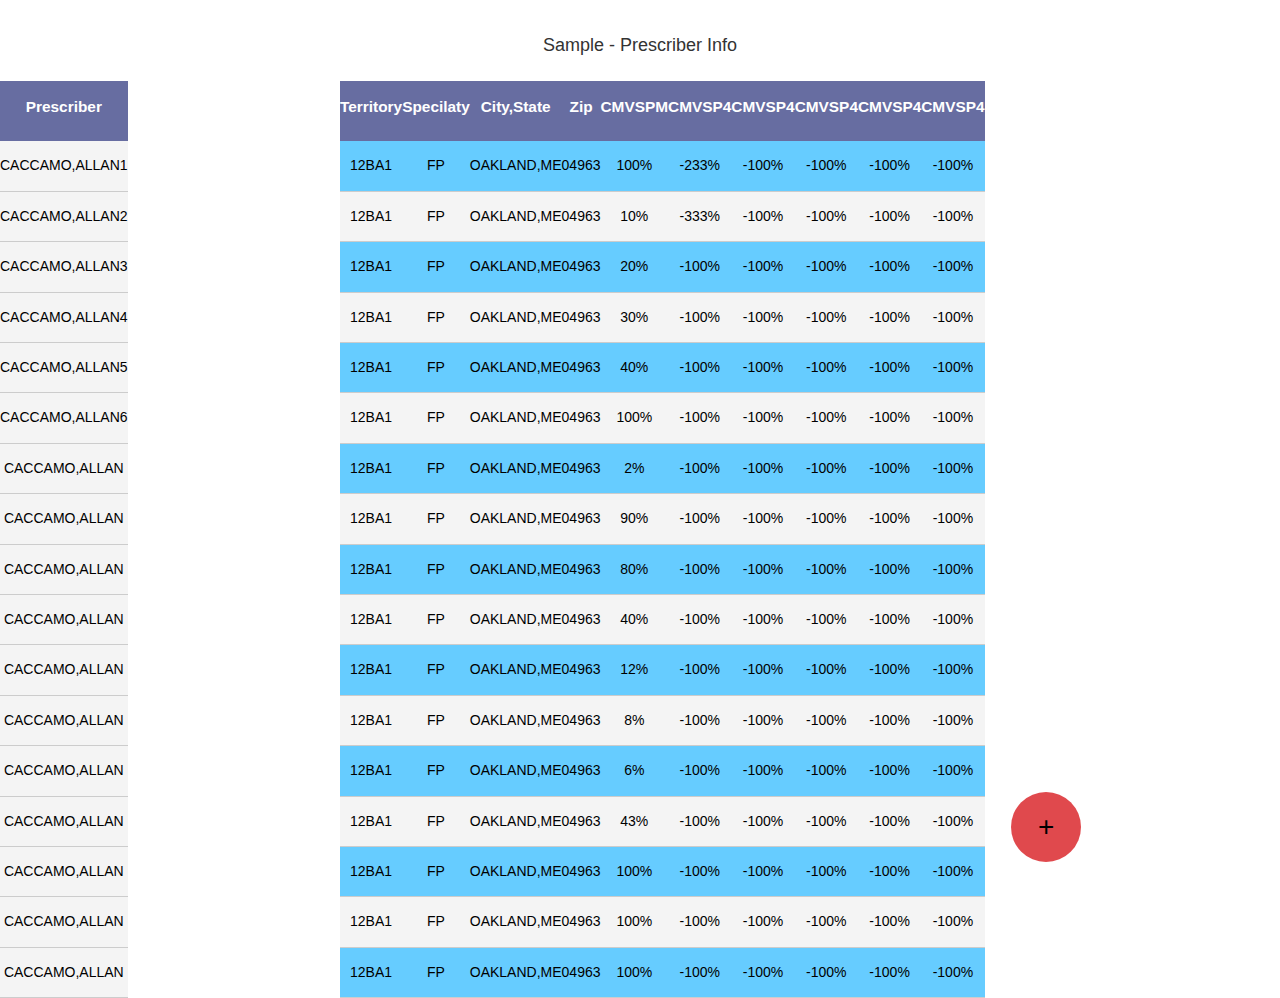
==== index.html @ efa4ec41 "only filter" ====
<!DOCTYPE html>
<html lang="zh-CN">

<head>
    <meta charset="utf-8">
    <meta http-equiv="X-UA-Compatible" content="IE=edge">
    <meta name="viewport" content="width=device-width, initial-scale=1">
    <meta name="viewport" content="width=device-width, initial-scale=1.0, user-scalable=0, minimum-scale=1.0, maximum-scale=1.0">
    <meta name="apple-mobile-web-app-capable" content="yes">
    <meta name="apple-mobile-web-app-status-bar-style" content="black">
    <!-- 上述3个meta标签*必须*放在最前面，任何其他内容都*必须*跟随其后！ -->
    <title>RitsuYan Io</title>
    <link rel="stylesheet" href="./css/swiper.min.css">
    <script type="text/javascript" src="http://apps.bdimg.com/libs/jquery/2.1.4/jquery.min.js"></script>


    <!-- Bootstrap -->
    <script src="./bower_components/bootstrap/dist/js/bootstrap.min.js" ></script>
    <link href="./bower_components/bootstrap/dist/css/bootstrap.min.css" rel="stylesheet">
    <link rel="stylesheet" type="text/css" href="./css/main.css">

    <!-- HTML5 shim and Respond.js for IE8 support of HTML5 elements and media queries -->
    <!-- WARNING: Respond.js doesn't work if you view the page via file:// -->
    <!--[if lt IE 9]>
      <script src="//cdn.bootcss.com/html5shiv/3.7.2/html5shiv.min.js"></script>
      <script src="//cdn.bootcss.com/respond.js/1.4.2/respond.min.js"></script>
    <![endif]-->

</head>

<body>
    <h4 style="text-align: center;padding-top: 2%;margin-bottom: 2%">Sample - Prescriber Info</h4>
    <div class="con_wrap">
          <div class="left fixed_con">
               <table id="fixed_table">
                   <thead  id="fixed_table_title" class="table-head">
                     <tr>
                          <th>Prescriber</th>
                     </tr>
                   </thead>
                   <tbody id="fixed-body" class="table-body">
                     <tr>
                         <td>CACCAMO,ALLAN1</td>
                     </tr>
                   <tr>
                       <td>CACCAMO,ALLAN2</td>
                   </tr>
                   <tr>
                       <td>CACCAMO,ALLAN3</td>
                   </tr>
                   <tr>
                       <td>CACCAMO,ALLAN4</td>
                   </tr>
                   <tr>
                       <td>CACCAMO,ALLAN5</td>
                   </tr>
                   <tr>
                       <td>CACCAMO,ALLAN6</td>
                   </tr>
                   <tr>
                       <td>CACCAMO,ALLAN</td>
                   </tr>
                   <tr>
                       <td>CACCAMO,ALLAN</td>
                   </tr>
                   <tr>
                       <td>CACCAMO,ALLAN</td>
                   </tr>
                   <tr>
                       <td>CACCAMO,ALLAN</td>
                   </tr>
                   <tr>
                       <td>CACCAMO,ALLAN</td>
                   </tr>
                   <tr>
                       <td>CACCAMO,ALLAN</td>
                   </tr>
                   <tr>
                       <td>CACCAMO,ALLAN</td>
                   </tr>
                   <tr>
                       <td>CACCAMO,ALLAN</td>
                   </tr>
                   <tr>
                       <td>CACCAMO,ALLAN</td>
                   </tr>
                   <tr>
                       <td>CACCAMO,ALLAN</td>
                   </tr>
                     <tr>
                         <td>CACCAMO,ALLAN</td>
                     </tr>
                   </tbody>         <!-- tbody end -->

               </table>   <!-- fixed_table_title end -->
          </div>            <!-- fixed-con end -->


          <div class="left swipe_con">
               <table id="swipe_table">
                   <thead id="swipe_table_title" class="table-head">
                      <tr >
                           <th>Territory</th>
                           <th>Specilaty</th>
                           <th>City,State</th>
                           <th>Zip</th>
                           <th onclick="sort_attr({
      'dom': document.getElementById('swipe_table'),
      'related': document.getElementById('fixed_table'),
      'index' : 4
})">CMVSPM</th>
                           <th>CMVSP4</th>
                           <th>CMVSP4</th>
                           <th>CMVSP4</th>
                           <th>CMVSP4</th>
                           <th>CMVSP4</th>

                      </tr>
                     <!-- th end -->
                   </thead>

                   <tbody id="swiper-body" class="table-body">
                      <tr class="alt swiper-slide">
                           <td>12BA1</td>
                           <td>FP</td>
                           <td>OAKLAND,ME</td>
                           <td>04963</td>
                           <td>100%</td>
                           <td>-233%</td>
                           <td>-100%</td>
                           <td>-100%</td>
                           <td>-100%</td>
                           <td>-100%</td>
                      </tr>
                   <tr class="swiper-slide">
                       <td>12BA1</td>
                       <td>FP</td>
                       <td>OAKLAND,ME</td>
                       <td>04963</td>
                       <td>10%</td>
                       <td>-333%</td>
                       <td>-100%</td>
                       <td>-100%</td>
                       <td>-100%</td>
                       <td>-100%</td>
                   </tr>
                   <tr class="alt swiper-slide">
                       <td>12BA1</td>
                       <td>FP</td>
                       <td>OAKLAND,ME</td>
                       <td>04963</td>
                       <td>20%</td>
                       <td>-100%</td>
                       <td>-100%</td>
                       <td>-100%</td>
                       <td>-100%</td>
                       <td>-100%</td>
                   </tr>
                   <tr class="swiper-slide">
                       <td>12BA1</td>
                       <td>FP</td>
                       <td>OAKLAND,ME</td>
                       <td>04963</td>
                       <td>30%</td>
                       <td>-100%</td>
                       <td>-100%</td>
                       <td>-100%</td>
                       <td>-100%</td>
                       <td>-100%</td>
                   </tr>
                   <tr class="alt swiper-slide">
                       <td>12BA1</td>
                       <td>FP</td>
                       <td>OAKLAND,ME</td>
                       <td>04963</td>
                       <td>40%</td>
                       <td>-100%</td>
                       <td>-100%</td>
                       <td>-100%</td>
                       <td>-100%</td>
                       <td>-100%</td>
                   </tr>
                   <tr class="swiper-slide">
                       <td>12BA1</td>
                       <td>FP</td>
                       <td>OAKLAND,ME</td>
                       <td>04963</td>
                       <td>100%</td>
                       <td>-100%</td>
                       <td>-100%</td>
                       <td>-100%</td>
                       <td>-100%</td>
                       <td>-100%</td>
                   </tr>
                   <tr class="alt swiper-slide">
                       <td>12BA1</td>
                       <td>FP</td>
                       <td>OAKLAND,ME</td>
                       <td>04963</td>
                       <td>2%</td>
                       <td>-100%</td>
                       <td>-100%</td>
                       <td>-100%</td>
                       <td>-100%</td>
                       <td>-100%</td>
                   </tr>
                   <tr class="swiper-slide">
                       <td>12BA1</td>
                       <td>FP</td>
                       <td>OAKLAND,ME</td>
                       <td>04963</td>
                       <td>90%</td>
                       <td>-100%</td>
                       <td>-100%</td>
                       <td>-100%</td>
                       <td>-100%</td>
                       <td>-100%</td>
                   </tr>
                   <tr class="alt swiper-slide">
                       <td>12BA1</td>
                       <td>FP</td>
                       <td>OAKLAND,ME</td>
                       <td>04963</td>
                       <td>80%</td>
                       <td>-100%</td>
                       <td>-100%</td>
                       <td>-100%</td>
                       <td>-100%</td>
                       <td>-100%</td>
                   </tr>
                   <tr class="swiper-slide">
                       <td>12BA1</td>
                       <td>FP</td>
                       <td>OAKLAND,ME</td>
                       <td>04963</td>
                       <td>40%</td>
                       <td>-100%</td>
                       <td>-100%</td>
                       <td>-100%</td>
                       <td>-100%</td>
                       <td>-100%</td>
                   </tr>
                   <tr class="alt swiper-slide">
                       <td>12BA1</td>
                       <td>FP</td>
                       <td>OAKLAND,ME</td>
                       <td>04963</td>
                       <td>12%</td>
                       <td>-100%</td>
                       <td>-100%</td>
                       <td>-100%</td>
                       <td>-100%</td>
                       <td>-100%</td>
                   </tr>
                   <tr class="swiper-slide">
                       <td>12BA1</td>
                       <td>FP</td>
                       <td>OAKLAND,ME</td>
                       <td>04963</td>
                       <td>8%</td>
                       <td>-100%</td>
                       <td>-100%</td>
                       <td>-100%</td>
                       <td>-100%</td>
                       <td>-100%</td>
                   </tr>
                   <tr class="alt swiper-slide">
                       <td>12BA1</td>
                       <td>FP</td>
                       <td>OAKLAND,ME</td>
                       <td>04963</td>
                       <td>6%</td>
                       <td>-100%</td>
                       <td>-100%</td>
                       <td>-100%</td>
                       <td>-100%</td>
                       <td>-100%</td>
                   </tr>
                   <tr class="swiper-slide">
                       <td>12BA1</td>
                       <td>FP</td>
                       <td>OAKLAND,ME</td>
                       <td>04963</td>
                       <td>43%</td>
                       <td>-100%</td>
                       <td>-100%</td>
                       <td>-100%</td>
                       <td>-100%</td>
                       <td>-100%</td>
                   </tr>
                      <tr class="alt swiper-slide">
                          <td>12BA1</td>
                          <td>FP</td>
                          <td>OAKLAND,ME</td>
                          <td>04963</td>
                          <td>100%</td>
                          <td>-100%</td>
                          <td>-100%</td>
                          <td>-100%</td>
                          <td>-100%</td>
                          <td>-100%</td>
                      </tr>
                      <tr class="swiper-slide">
                          <td>12BA1</td>
                          <td>FP</td>
                          <td>OAKLAND,ME</td>
                          <td>04963</td>
                          <td>100%</td>
                          <td>-100%</td>
                          <td>-100%</td>
                          <td>-100%</td>
                          <td>-100%</td>
                          <td>-100%</td>
                      </tr>
                      <tr class="alt swiper-slide">
                          <td>12BA1</td>
                          <td>FP</td>
                          <td>OAKLAND,ME</td>
                          <td>04963</td>
                          <td>100%</td>
                          <td>-100%</td>
                          <td>-100%</td>
                          <td>-100%</td>
                          <td>-100%</td>
                          <td>-100%</td>
                      </tr>
                   </tbody>


               </table>   <!-- swipe table end -->
          </div> <!-- swipe_con end -->
    </div>  <!-- con_wrap end -->

    <div id="fixed_btn">+</div>


    <script src="./js/hammer.min.js"></script>
    <script src="./js/touch.js"></script>
    <script src="./js/main.js" charset="utf-8"></script>
    <script>
       var hammer_btn = new Hammer(document.getElementById('fixed_btn'));

        hammer_btn.on('tap', function (evt) {

            is_show = show_btn({
                 'dom':document.getElementById('fixed_btn')
            })

            if(document.getElementById('fixed_btn').childNodes.length > 1) {
                for (var i = 1; i < 4; i++) {
                    var hammer_btn = new Hammer(document.getElementById('fixed_btn').childNodes[i]);
                    hammer_btn.on('tap', function (ev) {
                        var $name = ev.target.innerHTML.trim();

                        cre_view({
                             'name' : $name
                         })
                    })

                }
            }
        })


    </script>

</body>
</html>
---- css/main.css ----
/**********      public         css   ********************/
*{
	 margin: 0;
	padding: 0;
}
a,a:hover,link{
	 text-decoration: none;
}
html,body{
	 height: 100%;
}
body{
	 overflow: hidden;

}
li{
	 list-style: none;

}
span{
	 margin: 0;
	padding: 0;
	display:  inline !important;
}
.left{
	 float: left;
}
.right{
	float: right;

}
.clearfix_ri{
	clear: right;
}
.ov-hid{
	overflow: hidden;
}

.active_line{
	 background-color: #66ccff;
}

.nega_cl{
	 background-color: greenyellow;
	 display: block !important;
}
.posi_cl{
	 background-color: darkred;
	 display: block !important;
}
/**************************** public css end  *************************************************/

/**************************** main css start  *************************************************/

table{
	 border-collapse: collapse;

}
table th{
	font-size:1.1em;
	text-align:center;
	padding-top:1em;
	padding-bottom:1.5em;
	background-color: #676da1;
	color:#ffffff;

 }
table td{
	text-align:center;
	padding-top:1em;
	padding-bottom:1.1em;
	background-color: #f4f4f4;
	color:#000;
	border-bottom: 1px solid #ccc;
}

.con_wrap{
	 width: 100%;
}
.fixed_con{
	 width:25%;
}
.swipe_con{
     width: 72%;
}
tr.alt td{
	background: #66ccff;
}


#swiper-body{

	z-index: -1000;
	position: relative;
}
#swipe_table{
	margin-left: 2rem;
}
#fixed_table{
	 position: relative;
	z-index: 100;

}

.table-head{
	 position: relative;
	 z-index: 10000;
}
.table-body{
	 position: relative;
	z-index: -100000;
}

#fixed_btn{
	width: 2.5em;
	line-height: 2.5em;
	border-radius: 2em;
	background: rgba(216,27,33,.8);
	position: absolute;
	left: 79%;
	top: 88%;
	color: black;
	text-align: center;
	font-size: 2em;
	transition: all 1s ease-out;
}


.fun_btn{
	width: 2em;
	height: 2em;
	line-height: 2em;
	border-radius: 1em;
	background: rgba(216,27,33,.8);
	position: absolute;
	color: black;
	text-align: center;
	font-size: smaller;
	transition: all 1s ease-out;
}
.fun_btn:last-child{
	left: 21% !important;
	top: -94% !important;

}

.tb_title{
	 font-weight: bold;
	 text-align: center;
}
.tb_title a{

}

.tb_con{
	    margin-top: 26%;
    margin-left: 5%;
    margin-right: 5%;
}
.con_line{
	    height: 2em;
    font-size: 1.5em;
    border-bottom: 1px solid #ccc;
    display: block;
    margin-bottom: 3%;
}
/**************************** main css end    *************************************************/



/*************************** sec view  start  ***************************************/

.panel-collapse{
	 height:30em !important;
}

.panel-collapse{
	 overflow: scroll;
}

#accordion span{
	display: block !important;

}
#accordion span input{
	margin-right: 8em;
}
#filter_con{
	 overflow: scroll;
}
/*************************** sec view   end   ***************************************/
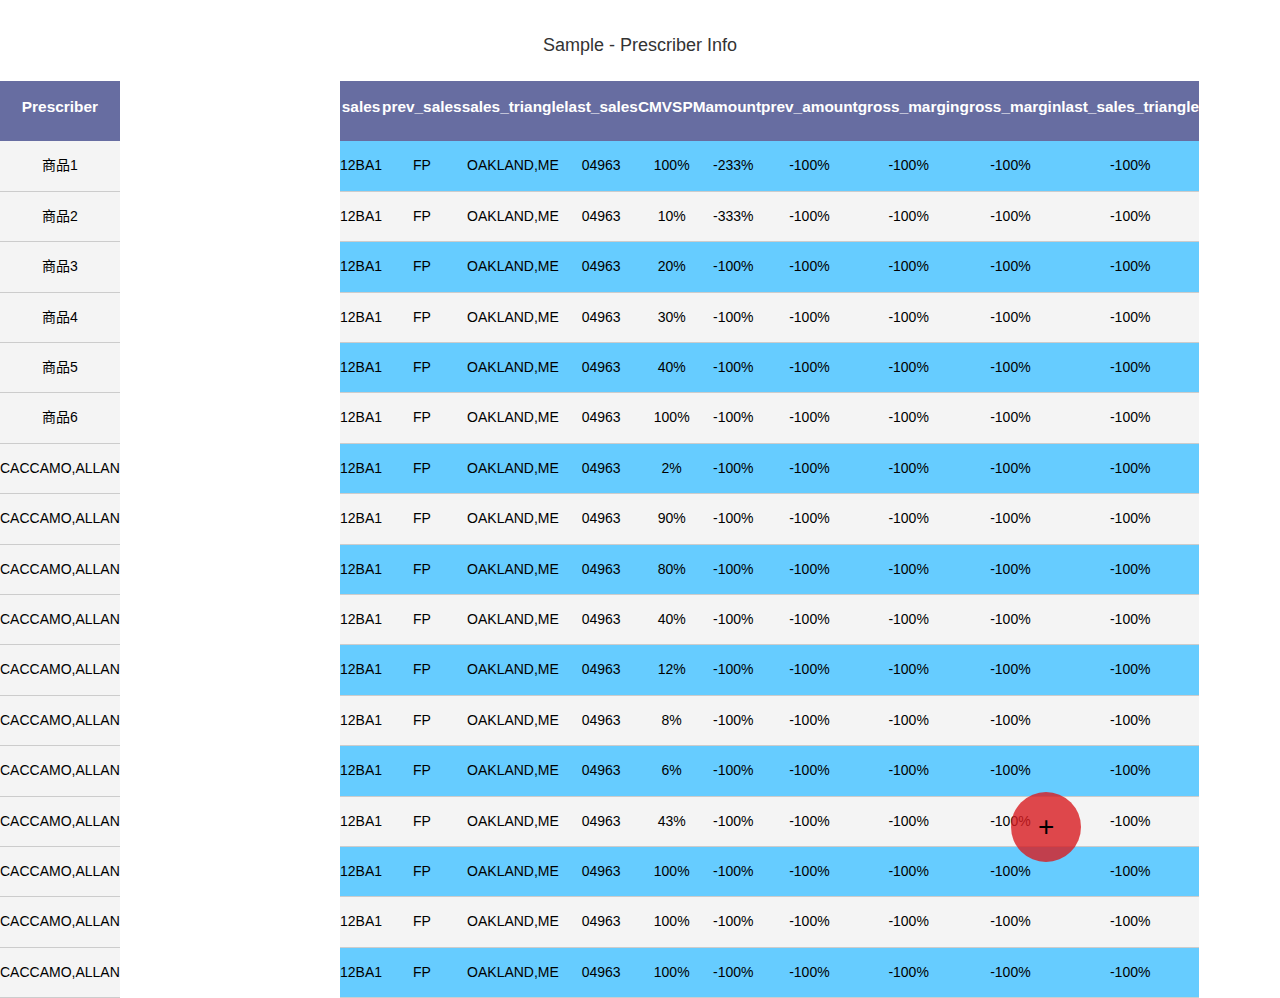
==== commit cf6687b1: "the last" ====
--- a/index.html
+++ b/index.html
@@ -11,7 +11,7 @@
     <!-- 上述3个meta标签*必须*放在最前面，任何其他内容都*必须*跟随其后！ -->
     <title>RitsuYan Io</title>
     <link rel="stylesheet" href="./css/swiper.min.css">
-    <script type="text/javascript" src="http://apps.bdimg.com/libs/jquery/2.1.4/jquery.min.js"></script>
+    <script type="text/javascript" src="https://apps.bdimg.com/libs/jquery/2.1.4/jquery.min.js"></script>
 
 
     <!-- Bootstrap -->
@@ -40,22 +40,22 @@
                    </thead>
                    <tbody id="fixed-body" class="table-body">
                      <tr>
-                         <td>CACCAMO,ALLAN1</td>
+                         <td>商品1</td>
                      </tr>
                    <tr>
-                       <td>CACCAMO,ALLAN2</td>
-                   </tr>
-                   <tr>
-                       <td>CACCAMO,ALLAN3</td>
-                   </tr>
-                   <tr>
-                       <td>CACCAMO,ALLAN4</td>
-                   </tr>
-                   <tr>
-                       <td>CACCAMO,ALLAN5</td>
-                   </tr>
-                   <tr>
-                       <td>CACCAMO,ALLAN6</td>
+                       <td>商品2</td>
+                   </tr>
+                   <tr>
+                       <td>商品3</td>
+                   </tr>
+                   <tr>
+                       <td>商品4</td>
+                   </tr>
+                   <tr>
+                       <td>商品5</td>
+                   </tr>
+                   <tr>
+                       <td>商品6</td>
                    </tr>
                    <tr>
                        <td>CACCAMO,ALLAN</td>
@@ -100,20 +100,31 @@
                <table id="swipe_table">
                    <thead id="swipe_table_title" class="table-head">
                       <tr >
-                           <th>Territory</th>
-                           <th>Specilaty</th>
-                           <th>City,State</th>
-                           <th>Zip</th>
+                      <!-- "name":"商品1",//商品名称
+                            "sales":"950",//销售额
+                            "prev_sales":"900",//环比销售额
+                            "sales_triangle":3,//预警
+                            "last_sales":"1200",//同比销售额
+                            "last_sales_triangle":2,//警告
+                            "amount":"100",//数量
+                            "prev_amount":"80",//环比数量
+                            "amount_triangle":1,//正常
+                            "gross_margin":"100",//毛利
+                       -->
+                           <th>sales</th>
+                           <th>prev_sales</th>
+                           <th>sales_triangle</th>
+                           <th>last_sales</th>
                            <th onclick="sort_attr({
       'dom': document.getElementById('swipe_table'),
       'related': document.getElementById('fixed_table'),
       'index' : 4
 })">CMVSPM</th>
-                           <th>CMVSP4</th>
-                           <th>CMVSP4</th>
-                           <th>CMVSP4</th>
-                           <th>CMVSP4</th>
-                           <th>CMVSP4</th>
+                           <th>amount</th>
+                           <th>prev_amount</th>
+                           <th>gross_margin</th>
+                           <th>gross_margin</th>
+                           <th>last_sales_triangle</th>
 
                       </tr>
                      <!-- th end -->
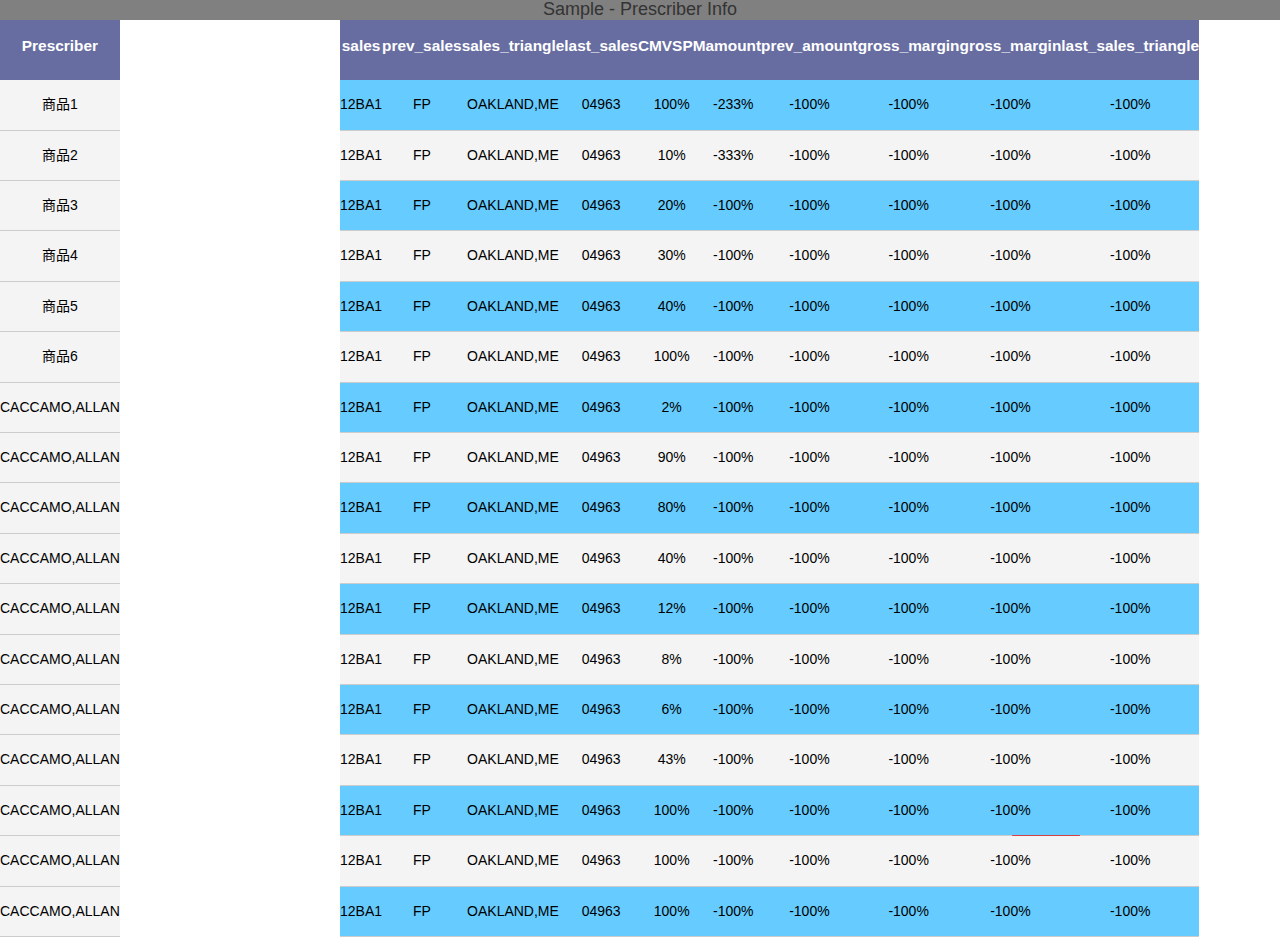
==== commit 346d7a91: "the bug rewrite" ====
--- a/index.html
+++ b/index.html
@@ -11,7 +11,7 @@
     <!-- 上述3个meta标签*必须*放在最前面，任何其他内容都*必须*跟随其后！ -->
     <title>RitsuYan Io</title>
     <link rel="stylesheet" href="./css/swiper.min.css">
-    <script type="text/javascript" src="https://apps.bdimg.com/libs/jquery/2.1.4/jquery.min.js"></script>
+    <script type="text/javascript" src="./js/jquery.min.js"></script>
 
 
     <!-- Bootstrap -->
@@ -29,7 +29,7 @@
 </head>
 
 <body>
-    <h4 style="text-align: center;padding-top: 2%;margin-bottom: 2%">Sample - Prescriber Info</h4>
+    <h4 style="text-align: center;margin:0;background-color: gray;">Sample - Prescriber Info</h4>
     <div class="con_wrap">
           <div class="left fixed_con">
                <table id="fixed_table">
@@ -130,8 +130,8 @@
                      <!-- th end -->
                    </thead>
 
-                   <tbody id="swiper-body" class="table-body">
-                      <tr class="alt swiper-slide">
+                   <tbody  id="swiper-body" class="table-body">
+                      <tr class="alt">
                            <td>12BA1</td>
                            <td>FP</td>
                            <td>OAKLAND,ME</td>
@@ -143,7 +143,7 @@
                            <td>-100%</td>
                            <td>-100%</td>
                       </tr>
-                   <tr class="swiper-slide">
+                   <tr class="">
                        <td>12BA1</td>
                        <td>FP</td>
                        <td>OAKLAND,ME</td>
@@ -155,7 +155,7 @@
                        <td>-100%</td>
                        <td>-100%</td>
                    </tr>
-                   <tr class="alt swiper-slide">
+                   <tr class="alt ">
                        <td>12BA1</td>
                        <td>FP</td>
                        <td>OAKLAND,ME</td>
@@ -167,7 +167,7 @@
                        <td>-100%</td>
                        <td>-100%</td>
                    </tr>
-                   <tr class="swiper-slide">
+                   <tr class="">
                        <td>12BA1</td>
                        <td>FP</td>
                        <td>OAKLAND,ME</td>
@@ -179,7 +179,7 @@
                        <td>-100%</td>
                        <td>-100%</td>
                    </tr>
-                   <tr class="alt swiper-slide">
+                   <tr class="alt ">
                        <td>12BA1</td>
                        <td>FP</td>
                        <td>OAKLAND,ME</td>
@@ -191,7 +191,7 @@
                        <td>-100%</td>
                        <td>-100%</td>
                    </tr>
-                   <tr class="swiper-slide">
+                   <tr class="">
                        <td>12BA1</td>
                        <td>FP</td>
                        <td>OAKLAND,ME</td>
@@ -203,7 +203,7 @@
                        <td>-100%</td>
                        <td>-100%</td>
                    </tr>
-                   <tr class="alt swiper-slide">
+                   <tr class="alt">
                        <td>12BA1</td>
                        <td>FP</td>
                        <td>OAKLAND,ME</td>
@@ -215,7 +215,7 @@
                        <td>-100%</td>
                        <td>-100%</td>
                    </tr>
-                   <tr class="swiper-slide">
+                   <tr class="">
                        <td>12BA1</td>
                        <td>FP</td>
                        <td>OAKLAND,ME</td>
@@ -227,7 +227,7 @@
                        <td>-100%</td>
                        <td>-100%</td>
                    </tr>
-                   <tr class="alt swiper-slide">
+                   <tr class="alt">
                        <td>12BA1</td>
                        <td>FP</td>
                        <td>OAKLAND,ME</td>
@@ -239,7 +239,7 @@
                        <td>-100%</td>
                        <td>-100%</td>
                    </tr>
-                   <tr class="swiper-slide">
+                   <tr class="">
                        <td>12BA1</td>
                        <td>FP</td>
                        <td>OAKLAND,ME</td>
@@ -251,7 +251,7 @@
                        <td>-100%</td>
                        <td>-100%</td>
                    </tr>
-                   <tr class="alt swiper-slide">
+                   <tr class="alt">
                        <td>12BA1</td>
                        <td>FP</td>
                        <td>OAKLAND,ME</td>
@@ -263,7 +263,7 @@
                        <td>-100%</td>
                        <td>-100%</td>
                    </tr>
-                   <tr class="swiper-slide">
+                   <tr class="">
                        <td>12BA1</td>
                        <td>FP</td>
                        <td>OAKLAND,ME</td>
@@ -275,7 +275,7 @@
                        <td>-100%</td>
                        <td>-100%</td>
                    </tr>
-                   <tr class="alt swiper-slide">
+                   <tr class="alt">
                        <td>12BA1</td>
                        <td>FP</td>
                        <td>OAKLAND,ME</td>
@@ -287,7 +287,7 @@
                        <td>-100%</td>
                        <td>-100%</td>
                    </tr>
-                   <tr class="swiper-slide">
+                   <tr class="">
                        <td>12BA1</td>
                        <td>FP</td>
                        <td>OAKLAND,ME</td>
@@ -299,7 +299,7 @@
                        <td>-100%</td>
                        <td>-100%</td>
                    </tr>
-                      <tr class="alt swiper-slide">
+                      <tr class="alt">
                           <td>12BA1</td>
                           <td>FP</td>
                           <td>OAKLAND,ME</td>
@@ -311,7 +311,7 @@
                           <td>-100%</td>
                           <td>-100%</td>
                       </tr>
-                      <tr class="swiper-slide">
+                      <tr class="">
                           <td>12BA1</td>
                           <td>FP</td>
                           <td>OAKLAND,ME</td>
@@ -323,7 +323,7 @@
                           <td>-100%</td>
                           <td>-100%</td>
                       </tr>
-                      <tr class="alt swiper-slide">
+                      <tr class="alt">
                           <td>12BA1</td>
                           <td>FP</td>
                           <td>OAKLAND,ME</td>
--- a/css/main.css
+++ b/css/main.css
@@ -52,6 +52,12 @@
 /**************************** public css end  *************************************************/
 
 /**************************** main css start  *************************************************/
+
+h4:first-child{
+	  z-index: 1000000;
+	  position: relative;
+}
+
 
 table{
 	 border-collapse: collapse;
@@ -89,11 +95,25 @@
 }
 
 
+#fixed_table_title{
+	 position: relative !important;
+	 z-index: 10000 !important;
+}
+#swipe_table_title{
+	  position: relative !important;
+	 z-index: 10000 !important;
+}
+
 #swiper-body{
 
-	z-index: -1000;
-	position: relative;
-}
+	z-index: 10 !important;
+	position: relative !important;
+}
+#fixed-body{
+	 z-index: 10 !important;
+	 position: relative !important;
+}
+
 #swipe_table{
 	margin-left: 2rem;
 }
@@ -187,11 +207,13 @@
 	margin-right: 8em;
 }
 #filter_con{
-	 overflow: scroll;
+	 overflow: scroll; 
 }
 /*************************** sec view   end   ***************************************/
-
-
-
-
-
+.change_width{
+	 width: 14% !important;
+}
+
+
+
+
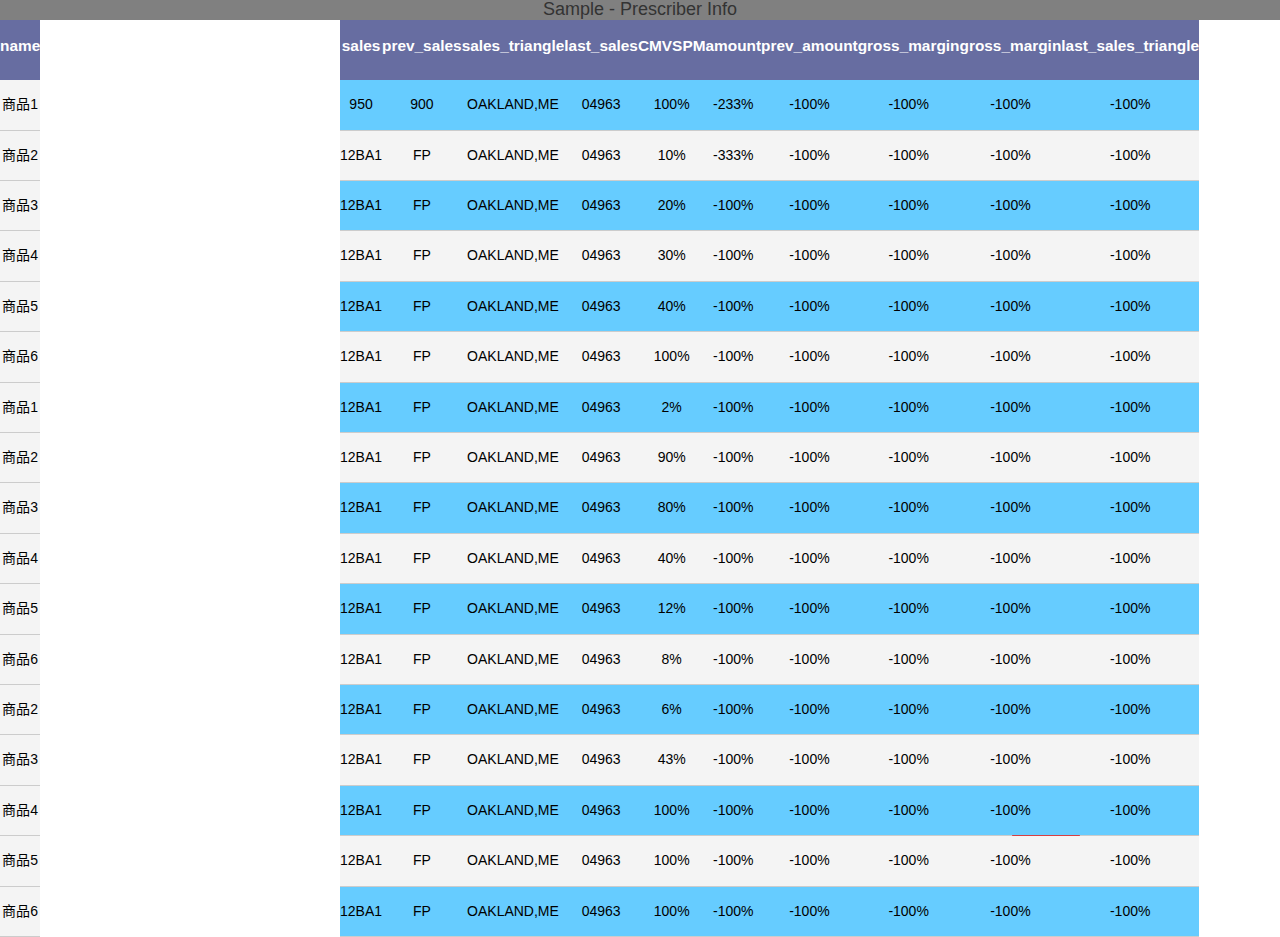
==== commit cb33576d: "data rewrite" ====
--- a/index.html
+++ b/index.html
@@ -35,7 +35,7 @@
                <table id="fixed_table">
                    <thead  id="fixed_table_title" class="table-head">
                      <tr>
-                          <th>Prescriber</th>
+                          <th>name</th>
                      </tr>
                    </thead>
                    <tbody id="fixed-body" class="table-body">
@@ -57,39 +57,39 @@
                    <tr>
                        <td>商品6</td>
                    </tr>
-                   <tr>
-                       <td>CACCAMO,ALLAN</td>
-                   </tr>
-                   <tr>
-                       <td>CACCAMO,ALLAN</td>
-                   </tr>
-                   <tr>
-                       <td>CACCAMO,ALLAN</td>
-                   </tr>
-                   <tr>
-                       <td>CACCAMO,ALLAN</td>
-                   </tr>
-                   <tr>
-                       <td>CACCAMO,ALLAN</td>
-                   </tr>
-                   <tr>
-                       <td>CACCAMO,ALLAN</td>
-                   </tr>
-                   <tr>
-                       <td>CACCAMO,ALLAN</td>
-                   </tr>
-                   <tr>
-                       <td>CACCAMO,ALLAN</td>
-                   </tr>
-                   <tr>
-                       <td>CACCAMO,ALLAN</td>
-                   </tr>
-                   <tr>
-                       <td>CACCAMO,ALLAN</td>
-                   </tr>
-                     <tr>
-                         <td>CACCAMO,ALLAN</td>
+                 <tr>
+                         <td>商品1</td>
                      </tr>
+                   <tr>
+                       <td>商品2</td>
+                   </tr>
+                   <tr>
+                       <td>商品3</td>
+                   </tr>
+                   <tr>
+                       <td>商品4</td>
+                   </tr>
+                   <tr>
+                       <td>商品5</td>
+                   </tr>
+                   <tr>
+                       <td>商品6</td>
+                   </tr>
+                    <tr>
+                       <td>商品2</td>
+                   </tr>
+                   <tr>
+                       <td>商品3</td>
+                   </tr>
+                   <tr>
+                       <td>商品4</td>
+                   </tr>
+                   <tr>
+                       <td>商品5</td>
+                   </tr>
+                   <tr>
+                       <td>商品6</td>
+                   </tr>
                    </tbody>         <!-- tbody end -->
 
                </table>   <!-- fixed_table_title end -->
@@ -132,8 +132,8 @@
 
                    <tbody  id="swiper-body" class="table-body">
                       <tr class="alt">
-                           <td>12BA1</td>
-                           <td>FP</td>
+                           <td>950</td>
+                           <td>900</td>
                            <td>OAKLAND,ME</td>
                            <td>04963</td>
                            <td>100%</td>
@@ -376,4 +376,4 @@
     </script>
 
 </body>
-</html>+</html>
--- a/css/main.css
+++ b/css/main.css
@@ -217,3 +217,71 @@
 
 
 
+
+/************************** respon  styles    ****************************************/
+
+/* i5 max width 320px */
+@media screen and (max-device-width: 320px) and (min-device-width: 320px){
+	.change_width {
+    width: 16% !important;
+}
+}
+
+/* galaxy 5 max width 320px */
+@media screen and (max-device-width: 360px) and (min-device-width: 360px){
+	.change_width {
+    width: 14% !important;
+}
+}
+
+/* nexus 5 max width px */
+@media screen and (max-device-width: 412px) and (min-device-width: 412px){
+
+   .fixed_con {
+    width: 23%;
+}
+
+	.change_width {
+    width: 12% !important;
+}
+
+}
+
+
+
+
+
+/* i6 max width 375px */
+@media screen and (max-device-width: 375px) and (min-device-width: 375px){
+		.change_width {
+    width: 14% !important;
+}
+
+}
+
+/* i6 p  max width 414px */
+@media screen and (max-device-width: 414px) and (min-device-width: 414px){
+
+	   .fixed_con {
+    width: 23%;
+}
+	.change_width {
+    width: 12% !important;
+}
+}
+
+
+
+
+/* ipad max width 768px*/
+@media screen and (max-device-width: 768px) and (min-device-width: 768px){
+	.fixed_con {
+    width: 12%;
+}
+	.change_width {
+    width: 7% !important;
+}
+}
+
+
+/*************************8 respon  styles    ****************************************/
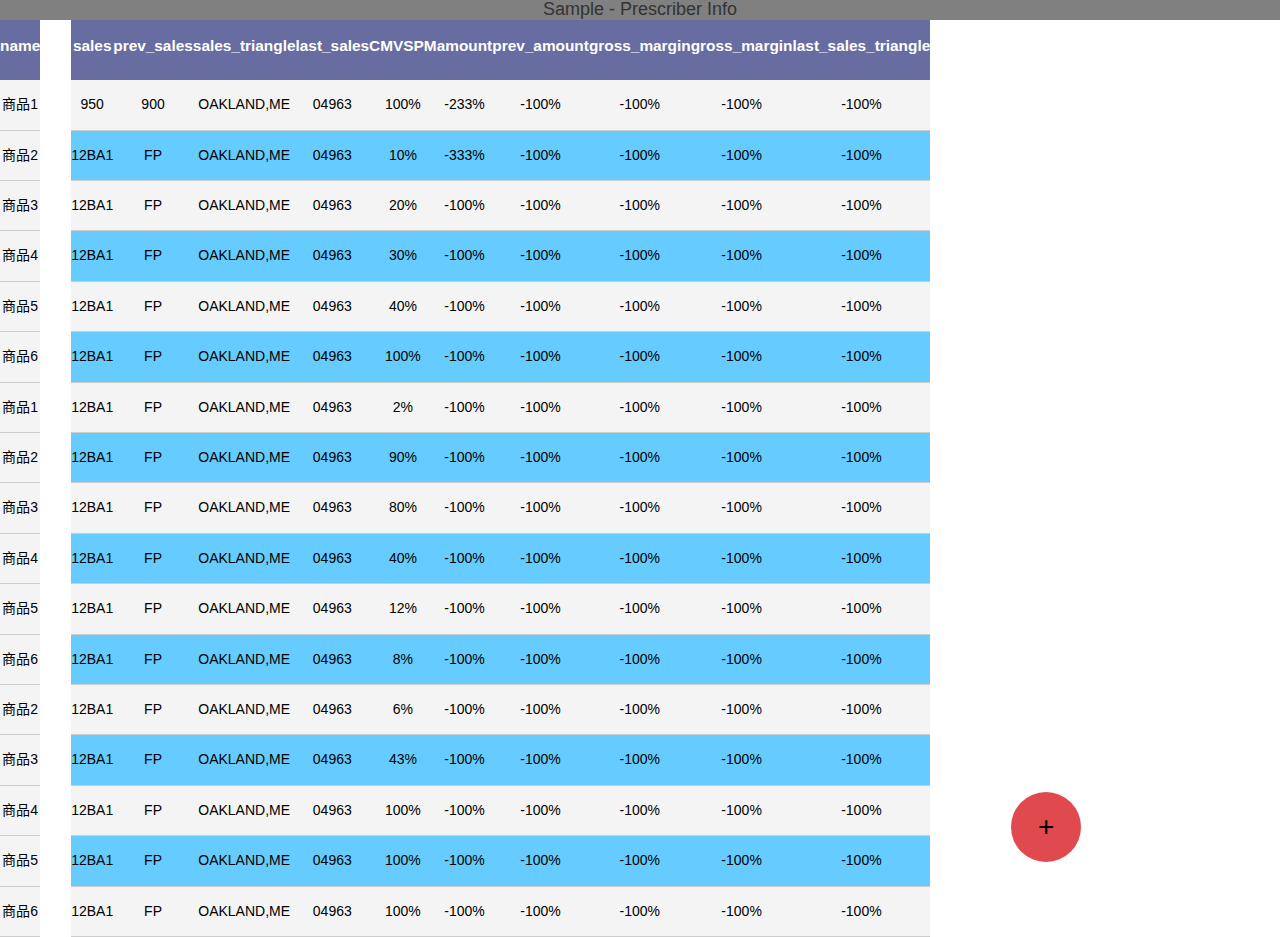
==== commit be58cae3: "the 04/09" ====
--- a/index.html
+++ b/index.html
@@ -131,7 +131,7 @@
                    </thead>
 
                    <tbody  id="swiper-body" class="table-body">
-                      <tr class="alt">
+                      <tr class="">
                            <td>950</td>
                            <td>900</td>
                            <td>OAKLAND,ME</td>
@@ -155,7 +155,7 @@
                        <td>-100%</td>
                        <td>-100%</td>
                    </tr>
-                   <tr class="alt ">
+                   <tr class="">
                        <td>12BA1</td>
                        <td>FP</td>
                        <td>OAKLAND,ME</td>
@@ -179,7 +179,7 @@
                        <td>-100%</td>
                        <td>-100%</td>
                    </tr>
-                   <tr class="alt ">
+                   <tr class="">
                        <td>12BA1</td>
                        <td>FP</td>
                        <td>OAKLAND,ME</td>
@@ -203,7 +203,7 @@
                        <td>-100%</td>
                        <td>-100%</td>
                    </tr>
-                   <tr class="alt">
+                   <tr class="">
                        <td>12BA1</td>
                        <td>FP</td>
                        <td>OAKLAND,ME</td>
@@ -227,7 +227,7 @@
                        <td>-100%</td>
                        <td>-100%</td>
                    </tr>
-                   <tr class="alt">
+                   <tr class="">
                        <td>12BA1</td>
                        <td>FP</td>
                        <td>OAKLAND,ME</td>
@@ -251,7 +251,7 @@
                        <td>-100%</td>
                        <td>-100%</td>
                    </tr>
-                   <tr class="alt">
+                   <tr class="">
                        <td>12BA1</td>
                        <td>FP</td>
                        <td>OAKLAND,ME</td>
@@ -275,7 +275,7 @@
                        <td>-100%</td>
                        <td>-100%</td>
                    </tr>
-                   <tr class="alt">
+                   <tr class="">
                        <td>12BA1</td>
                        <td>FP</td>
                        <td>OAKLAND,ME</td>
@@ -299,18 +299,6 @@
                        <td>-100%</td>
                        <td>-100%</td>
                    </tr>
-                      <tr class="alt">
-                          <td>12BA1</td>
-                          <td>FP</td>
-                          <td>OAKLAND,ME</td>
-                          <td>04963</td>
-                          <td>100%</td>
-                          <td>-100%</td>
-                          <td>-100%</td>
-                          <td>-100%</td>
-                          <td>-100%</td>
-                          <td>-100%</td>
-                      </tr>
                       <tr class="">
                           <td>12BA1</td>
                           <td>FP</td>
@@ -323,7 +311,7 @@
                           <td>-100%</td>
                           <td>-100%</td>
                       </tr>
-                      <tr class="alt">
+                      <tr class="">
                           <td>12BA1</td>
                           <td>FP</td>
                           <td>OAKLAND,ME</td>
@@ -335,6 +323,18 @@
                           <td>-100%</td>
                           <td>-100%</td>
                       </tr>
+                      <tr class="">
+                          <td>12BA1</td>
+                          <td>FP</td>
+                          <td>OAKLAND,ME</td>
+                          <td>04963</td>
+                          <td>100%</td>
+                          <td>-100%</td>
+                          <td>-100%</td>
+                          <td>-100%</td>
+                          <td>-100%</td>
+                          <td>-100%</td>
+                      </tr>
                    </tbody>
 
 
@@ -357,7 +357,7 @@
                  'dom':document.getElementById('fixed_btn')
             })
 
-            if(document.getElementById('fixed_btn').childNodes.length > 1) {
+           if( is_show === true) {
                 for (var i = 1; i < 4; i++) {
                     var hammer_btn = new Hammer(document.getElementById('fixed_btn').childNodes[i]);
                     hammer_btn.on('tap', function (ev) {
@@ -369,7 +369,7 @@
                     })
 
                 }
-            }
+            }  
         })
 
 
--- a/css/main.css
+++ b/css/main.css
@@ -52,7 +52,9 @@
 /**************************** public css end  *************************************************/
 
 /**************************** main css start  *************************************************/
-
+#swiper-body tr:nth-child(2n) td{
+	background: #66ccff;
+}
 h4:first-child{
 	  z-index: 1000000;
 	  position: relative;
@@ -85,14 +87,12 @@
 	 width: 100%;
 }
 .fixed_con{
-	 width:25%;
+	 width:4%;
 }
 .swipe_con{
      width: 72%;
 }
-tr.alt td{
-	background: #66ccff;
-}
+
 
 
 #fixed_table_title{
